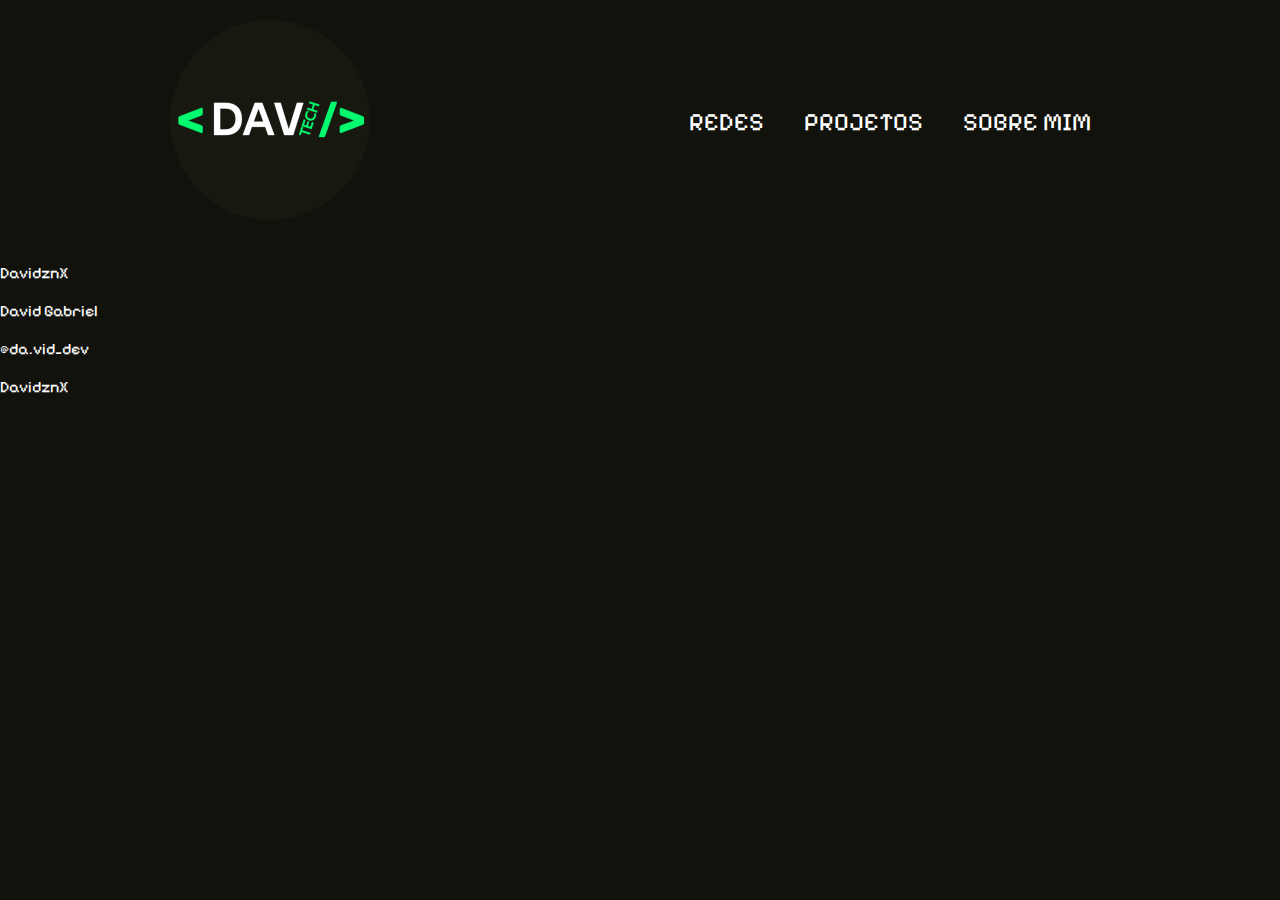
==== redes.htm @ c82563e0 "Add files via upload" ====
<!DOCTYPE html>
<html lang="pt-br">
<head>
    <meta charset="UTF-8">
    <meta name="viewport" content="width=device-width, initial-scale=1.0">
    <link rel="stylesheet" href="./styles/style.css">
    <script src="./scripts/script.js"></script>
    <title>Portifolio | David</title>
</head>
<body>
    <header class="cabecalho">
        <div class="content">
            <div> 
                <img src="img/logodavid.png" alt="">
            </div>
            <div>
                <ul>
                    <li><a href="./redes.htm">REDES</a></li>
                    <li><a href="./index.htm#projetos">PROJETOS</a></li>
                    <li><a href="sobre_mim.htm">SOBRE MIM</a></li>
                </ul>
            </div>
        </div>
    </header>

<section class="container_redes">
    <div class="redes">

        <div>
            <a href="https://github.com/DavidznX">
               <img class="img1" src="./img/icones/git_hub.png" alt="" >
                <img class="img2" src="./img/icones/git_hub2.png" alt="">
                
                <p>DavidznX</p> 
            </a>
        </div>

        <div>
            <a href="https://www.linkedin.com/in/david-gabriel-lacerda-dutra-b17132253/">
                <img class="img1" src="./img/icones/linkeedin.png" alt="">
                <img class="img2" src="./img/icones/linkeedin2.png" alt="">
                <p>David Gabriel</p>
            </a>
        </div>

        <div>
            <a href="https://www.instagram.com/da.vid_dev/profilecard/?igsh=OThnMDE0d3AxN216">
                <img class="img1" src="./img/icones/instagram.png" alt="">
                <img class="img2" src="./img/icones/instagram2.png" alt="">
                <p>@da.vid_dev</p>
            </a>
        </div>

        <div>
            <a href="https://www.youtube.com/@davidZnX2k">
                <img class="img1" src="./img/icones/youtube.png" alt="">
                <img class="img2" src="./img/icones/youtube2.png" alt="">
                <p>DavidznX</p>
            </a>
        </div>


    </div>
</section>

    <footer></footer>
</body>
</html>
---- styles/style.css ----
@import url('https://fonts.googleapis.com/css2?family=Pixelify+Sans:wght@400..700&display=swap');
html{
    scroll-behavior: smooth;
}
*{

    color: white;
    text-decoration: none;
    margin: 0px;
    padding: 0px;
    box-sizing: border-box;
    font-family: "Pixelify Sans", sans-serif;
    font-optical-sizing: auto;
    font-weight: 400;
    font-style: normal;
    background-color: #11120c ;
}

.cabecalho div img{
border-radius: 360px;
width: 200px;
}

.content{
    margin: 20px;
    display: flex;
    justify-content: space-around;
    align-items: center;
}

.content ul{
    list-style: none;
    display: flex;

}

.content li{
    margin: 20px;
}
.content a:hover{
    color: rgb(187, 187, 187);
}
.content a{
    color: white;
    text-decoration: none;
    font-size: 25px;
}


.banner img{
    max-width:100%;
}


.projetos{
padding: 20px;
display: flex;
justify-content: center;
}

.projeto{
align-items: center;
text-align: center;
margin: 20px;

}

.projeto img{
    width: 350px;
    border-radius: 20px;

}
.projeto p{
    font-size: 25px;
}


/* AREA DA PAGINA DE PROJETOS*/

.container{
    margin-left: 200px;
    display: flex;
    justify-content: center;
    flex-wrap: wrap;
    max-width: 800px;

    

}

.container h1{
    font-size: 30px;
    color: #03f86d;
}

.container h2{
    color: #03f86d;
    font-size: 25px;
}
.container p{
    font-size: 20px;
}

.container li{
    font-size: 20px;
}


.creditos li{
    color:rgb(161, 161, 255) ;
}
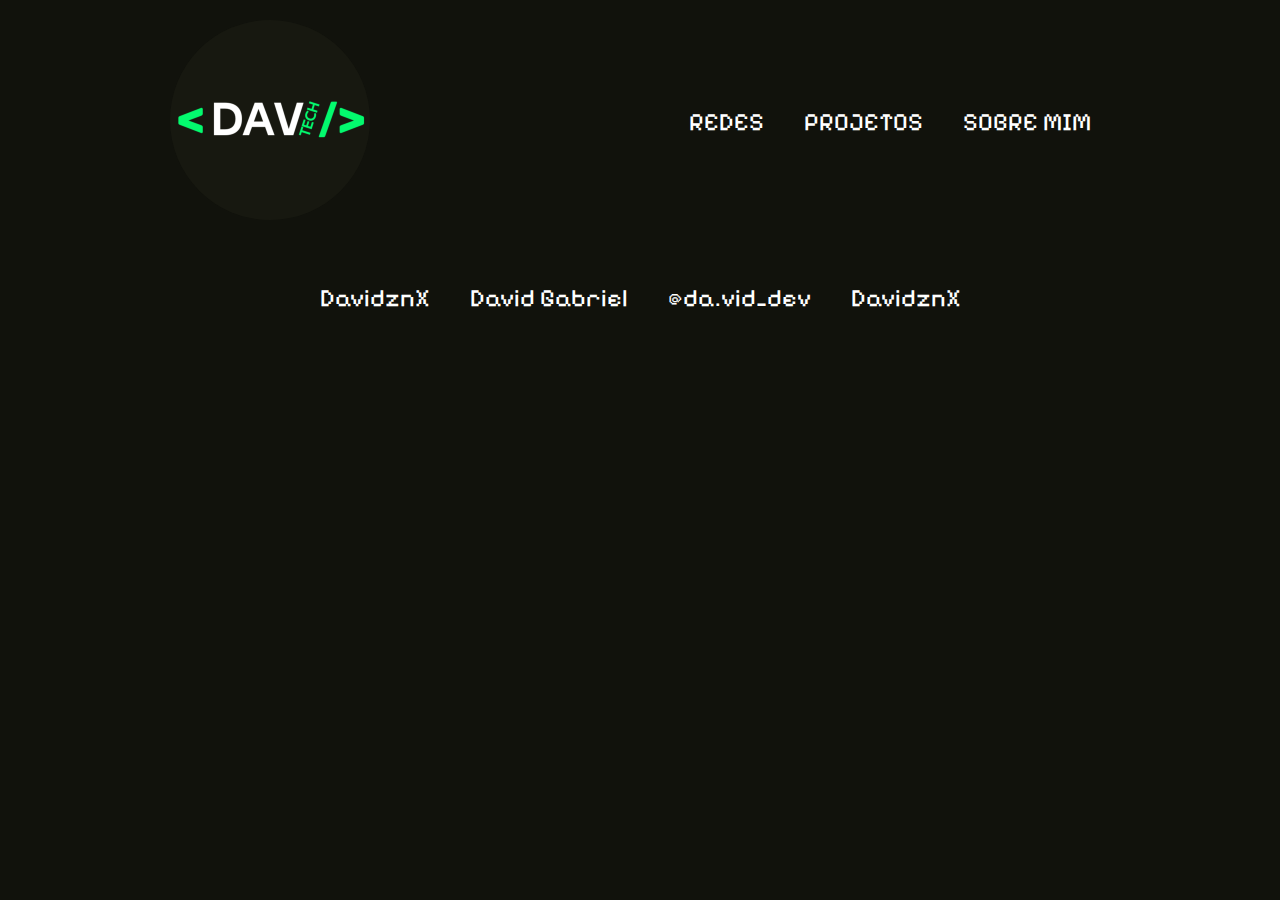
==== commit 7e7ec672: "Add files via upload" ====
--- a/redes.htm
+++ b/redes.htm
@@ -5,7 +5,7 @@
     <meta name="viewport" content="width=device-width, initial-scale=1.0">
     <link rel="stylesheet" href="./styles/style.css">
     <script src="./scripts/script.js"></script>
-    <title>Portifolio | David</title>
+    <title>Portfolio | David</title>
 </head>
 <body>
     <header class="cabecalho">
@@ -17,7 +17,7 @@
                 <ul>
                     <li><a href="./redes.htm">REDES</a></li>
                     <li><a href="./index.htm#projetos">PROJETOS</a></li>
-                    <li><a href="sobre_mim.htm">SOBRE MIM</a></li>
+                    <li><a href="./sobre_mim.htm">SOBRE MIM</a></li>
                 </ul>
             </div>
         </div>
--- a/styles/style.css
+++ b/styles/style.css
@@ -108,4 +108,108 @@
 
 .creditos li{
     color:rgb(161, 161, 255) ;
+}
+
+
+
+
+.redes {
+ display: flex;
+ justify-content: center;
+ align-items: center;
+ text-align: center;
+}
+
+.redes div{
+    flex-wrap: wrap;
+    margin: 20px;
+}
+
+
+
+/* styles/style.css */
+
+.redes img.img2 {
+    display: none; /* A segunda imagem fica oculta por padrão */
+}
+
+.redes div:hover img.img1 {
+    display: none; /* Esconde a primeira imagem ao passar o mouse */
+}
+
+.redes div:hover img.img2 {
+    display: inline; /* Mostra a segunda imagem ao passar o mouse */
+}
+
+.redes p{
+    font-size: 25px;
+}
+
+.redes div:hover p{
+    transition: 100ms;
+    color:#03f86d ;
+}
+
+.competencias{
+    display: flex;
+    justify-content: center;
+}
+.competencias h1{
+    align-items: center;
+}
+.competencias div{
+    margin: 20px;
+    align-items: center;
+    text-align: center;
+}
+
+.competencias p{
+    font-size: 20px;
+}
+
+.sobremim{
+    display: flex;
+    justify-content: center;
+    margin: 30px;
+    align-items: center;
+}
+
+.sobremim div{
+    margin: 20px;
+}
+.sobremim img{
+    width: 500px;
+}
+
+.sobremim p{
+    font-size: 20px;
+    max-width: 500px;
+    text-align: justify;
+}
+
+.sobremim h1{
+    font-size: 30px;
+}
+
+.sobre_mim_imgs{
+    display: flex;
+    align-items: center;
+    text-align: center;
+
+}
+
+.sobre_mim_imgs img{
+    width: 165px;
+}
+
+.competencias h1{
+    text-align: center;
+}
+
+#img{
+    width: 650px;
+}
+
+#img2{
+    width: 650px;
 }